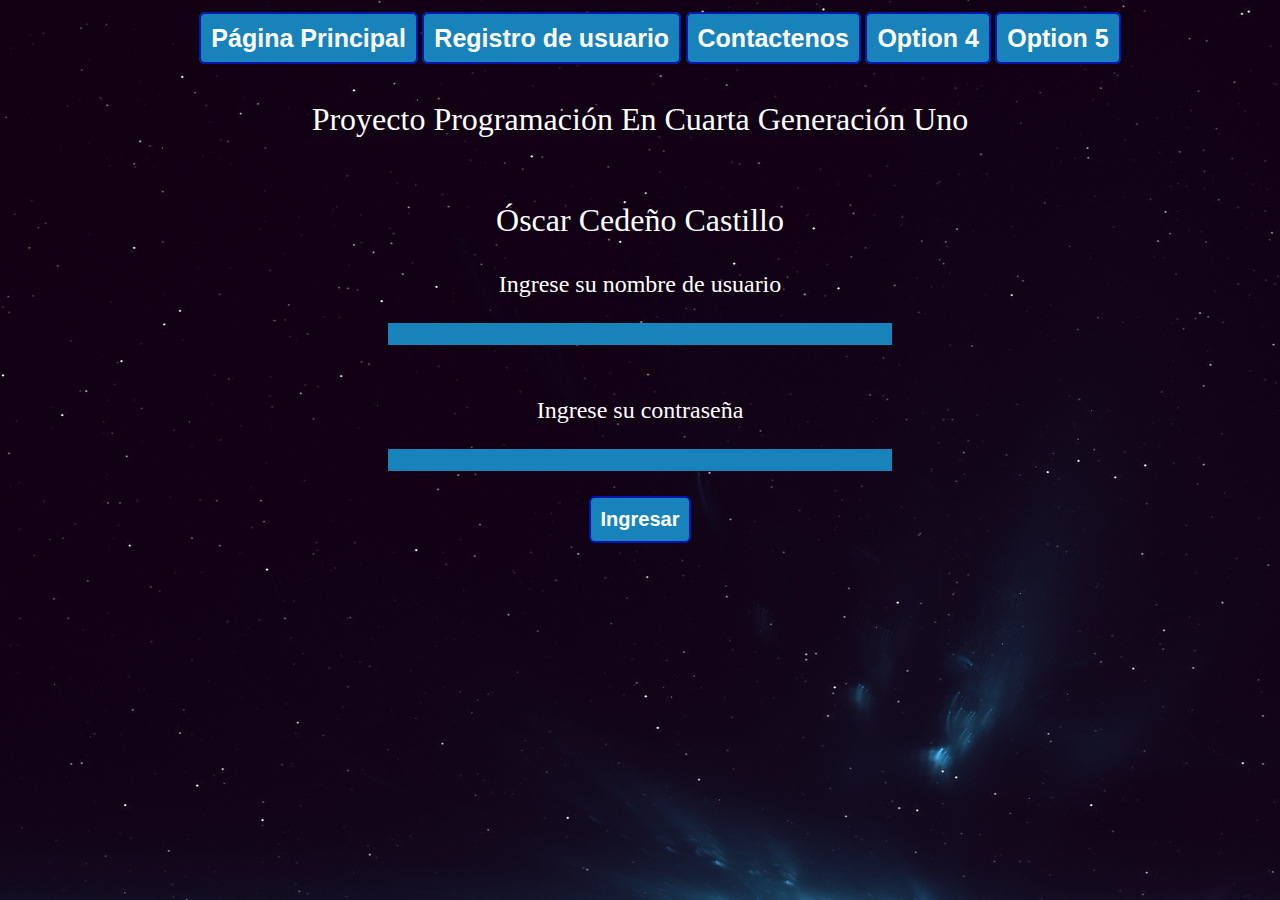
==== Master/index.html @ 6a50d986 "Proyecto sin Bootstrap" ====
<!DOCTYPE html>
<html lang="en">

    <head>
        <meta charset="UTF-8">
        <meta name="viewport" content="width=device-width, initial-scale=1.0">
        <meta http-equiv="X-UA-Compatible" content="ie=edge">
        <title>Document</title>
        <link rel="stylesheet" href="css/styles.css">
    </head>

    <header>
        <div class = "menu-principal">
                <ul>
                    <a href="index.html">Página Principal</a>
                    <a href="formIng.html">Registro de usuario</a>
                    <a href="">Contactenos</a>
                    <a href="">Option 4</a>
                    <a href="">Option 5</a>
                </ul>
        </div>
    </header>

    <body background="img/fondo-pagina.jpg">
        <div class="contenedor-body">
            <div class="contenedor-titulo">
                <p>Proyecto Programación En Cuarta Generación Uno</p>
                <p>Óscar Cedeño Castillo</p>
            </div>
        
            <form action="" method="POST">
                <div class="contenedor-ingreso">
                    <label for="inputUserName">Ingrese su nombre de usuario</label>
                    <input type="text" id="inputUserName">
                    <br>
                    <label for="inputUserPass">Ingrese su contraseña</label>
                    <input type="password" id="inputUserPass">
                    <div>
                        <button type="button" id="button-In">Ingresar</button>
                    </div>
                </div>
            </form>
        </div>
        

        <script
            src="https://code.jquery.com/jquery-3.3.1.js"
            integrity="sha256-2Kok7MbOyxpgUVvAk/HJ2jigOSYS2auK4Pfzbm7uH60="
            crossorigin="anonymous">
        </script>
        <script src="js/app.js"></script>
    
    </body>

</html>
---- Master/css/styles.css ----
.menu-principal{
    display: flex;
    justify-content: center;
    font-family: sans-serif
}
.menu-principal ul a{
    text-decoration: none;
    padding: 10px;  
    font-weight: 700;
    font-size: 25px;
    color: #ffffff;
    background-color: #1883ba;
    border-radius: 6px;
    border: 2px solid #0016b0;
}
.menu-principal ul a:hover{
    color: #1883ba;
    background-color: #ffffff;
    font-size: 35px;
}
.contenedor-titulo{
    display: flex;
    flex-direction: column;
    justify-content: center;
    align-items: center;
    font-size: xx-large;
    font-family: fantasy;
    color: white;
}
.contenedor-ingreso{
    display: flex;
    flex-direction: column;
    justify-content: center;
    align-items: center;
    font-size: x-large;
    font-family: cursive;
    color: white;
}
#button-In{
    text-decoration: none;
    padding: 10px;  
    font-weight: 700;
    font-size: 20px;
    color: #ffffff;
    background-color: #1883ba;
    border-radius: 6px;
    border: 2px solid #0016b0;
}
#button-In:hover{
    color: #1883ba;
    background-color: #ffffff;
    font-size: 30px;
    cursor: pointer;
}
#inputUserName{
    background-color:#1883ba;
    margin: 25px;
    border: 0;
    width: 500px;
    height: 20px;
    color: white;
}
#inputUserPass{
    background-color:#1883ba;
    margin: 25px;
    border: 0;
    width: 500px;
    height: 20px;
    color: white;
}
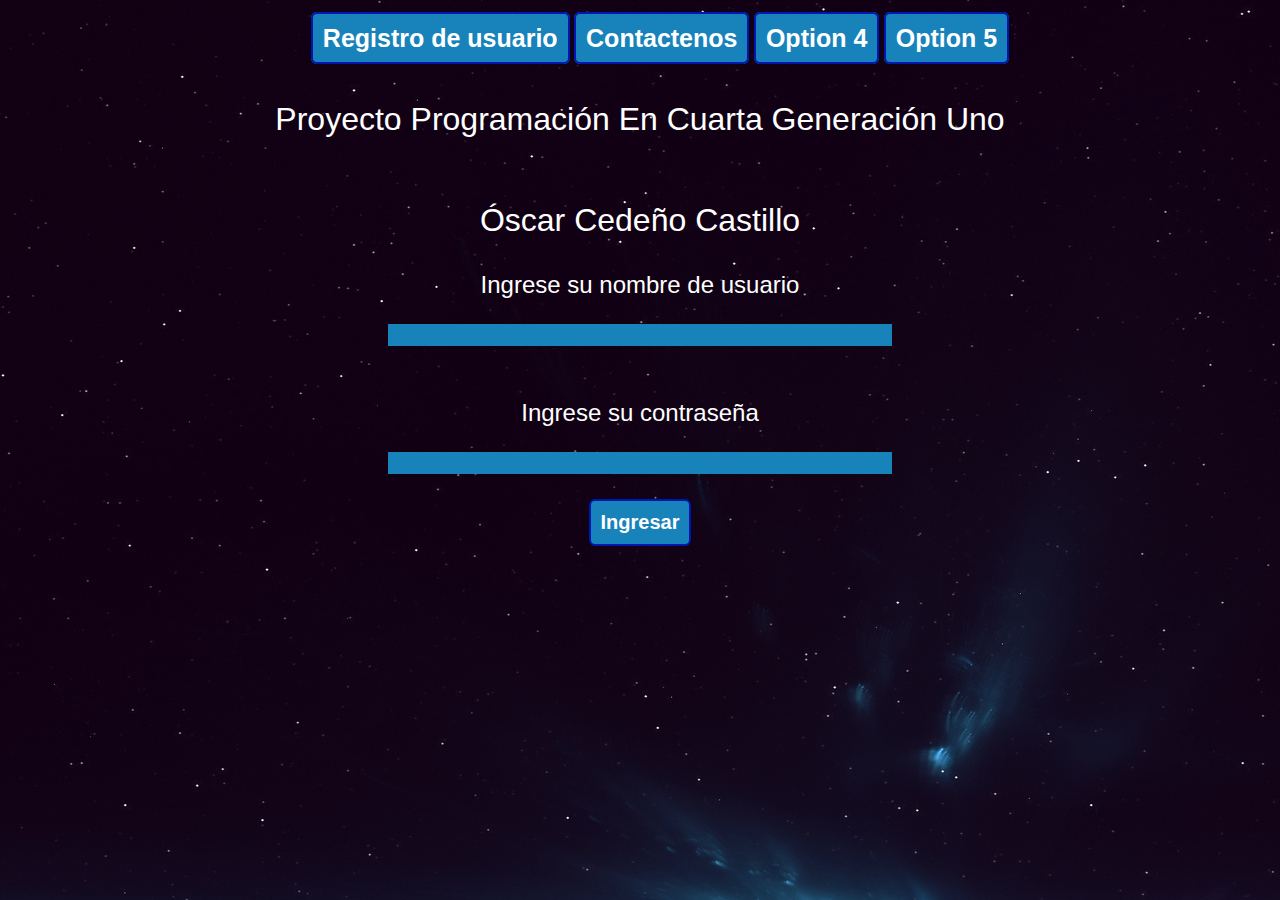
==== commit b55e9604: "Ultimo Adelante de Hoy" ====
--- a/Master/index.html
+++ b/Master/index.html
@@ -5,16 +5,15 @@
         <meta charset="UTF-8">
         <meta name="viewport" content="width=device-width, initial-scale=1.0">
         <meta http-equiv="X-UA-Compatible" content="ie=edge">
-        <title>Document</title>
+        <title>Proyecto Programación Oss</title>
         <link rel="stylesheet" href="css/styles.css">
     </head>
 
     <header>
         <div class = "menu-principal">
                 <ul>
-                    <a href="index.html">Página Principal</a>
                     <a href="formIng.html">Registro de usuario</a>
-                    <a href="">Contactenos</a>
+                    <a href="contact.html">Contactenos</a>
                     <a href="">Option 4</a>
                     <a href="">Option 5</a>
                 </ul>
--- a/Master/css/styles.css
+++ b/Master/css/styles.css
@@ -1,7 +1,7 @@
 .menu-principal{
     display: flex;
     justify-content: center;
-    font-family: sans-serif
+    font-family: sans-serif;
 }
 .menu-principal ul a{
     text-decoration: none;
@@ -24,7 +24,7 @@
     justify-content: center;
     align-items: center;
     font-size: xx-large;
-    font-family: fantasy;
+    font-family: sans-serif;
     color: white;
 }
 .contenedor-ingreso{
@@ -33,7 +33,7 @@
     justify-content: center;
     align-items: center;
     font-size: x-large;
-    font-family: cursive;
+    font-family: sans-serif;
     color: white;
 }
 #button-In{
